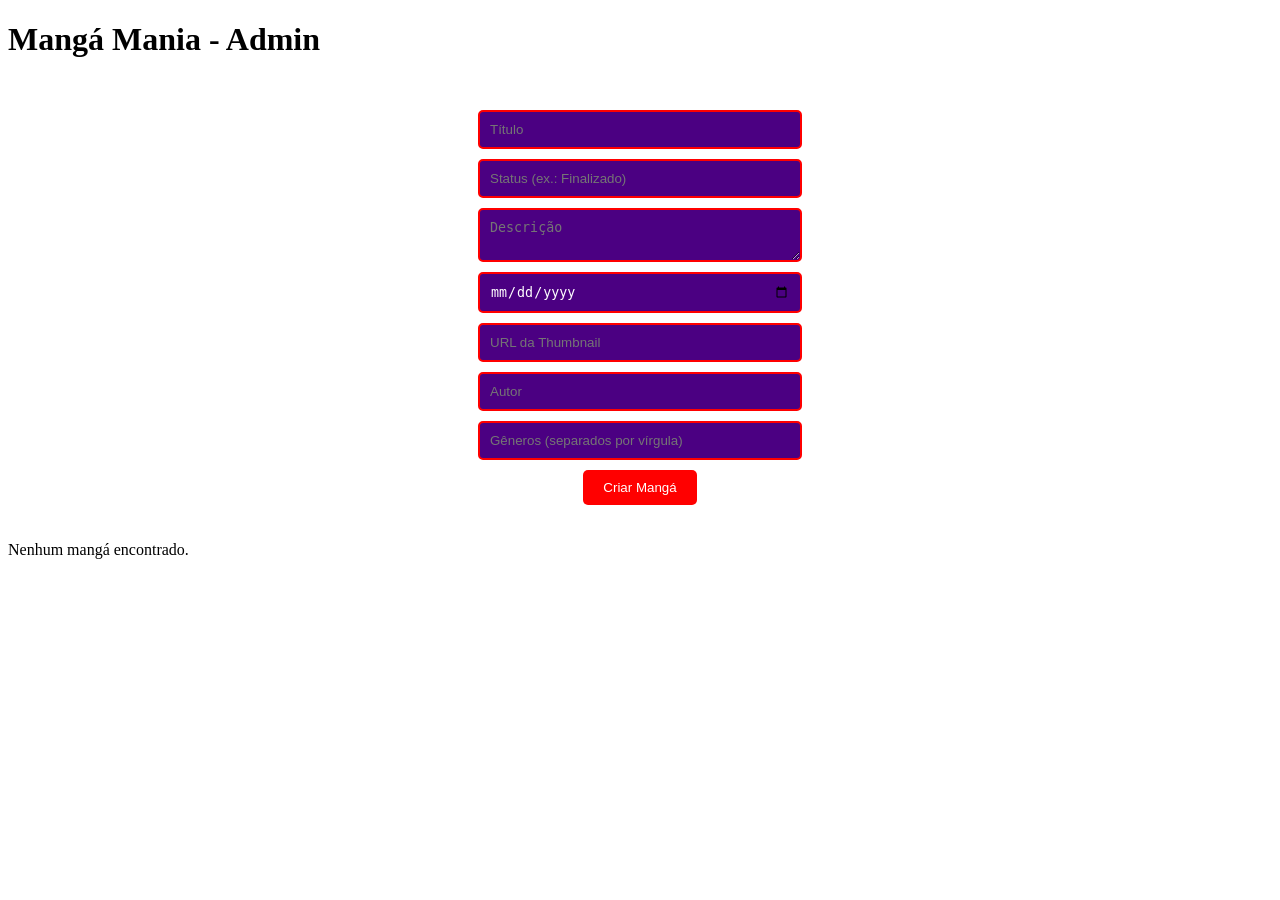
==== frontend/admin/index.html @ 77dca8a7 "frontend version2" ====
<!DOCTYPE html>
<html lang="pt-BR">
<head>
    <meta charset="UTF-8">
    <meta name="viewport" content="width=device-width, initial-scale=1.0">
    <title>Mangá Mania - Admin</title>
    <link rel="stylesheet" href="style.css">
</head>
<body>
    <header class="banner">
        <h1>Mangá Mania - Admin</h1>
    </header>

    <section class="form-section">
        <form id="createForm">
            <input type="text" id="title" placeholder="Título" required>
            <input type="text" id="status" placeholder="Status (ex.: Finalizado)">
            <textarea id="description" placeholder="Descrição"></textarea>
            <input type="date" id="releaseDate" placeholder="Data de Lançamento">
            <input type="url" id="thumbnailUrl" placeholder="URL da Thumbnail">
            <input type="text" id="author" placeholder="Autor">
            <input type="text" id="genres" placeholder="Gêneros (separados por vírgula)">
            <button type="submit">Criar Mangá</button>
        </form>
    </section>

    <section class="manga-list" id="mangaList"></section>

    <script src="script.js"></script>
</body>
</html>
---- frontend/admin/style.css ----
.form-section {
    padding: 20px;
    text-align: center;
}
.form-section input, .form-section textarea {
    display: block;
    margin: 10px auto;
    padding: 10px;
    width: 300px;
    border: 2px solid #ff0000;
    border-radius: 5px;
    background-color: #4b0082;
    color: #fff;
}
.form-section button {
    padding: 10px 20px;
    background-color: #ff0000;
    color: #fff;
    border: none;
    border-radius: 5px;
    cursor: pointer;
}
.form-section button:hover {
    background-color: #cc0000;
}
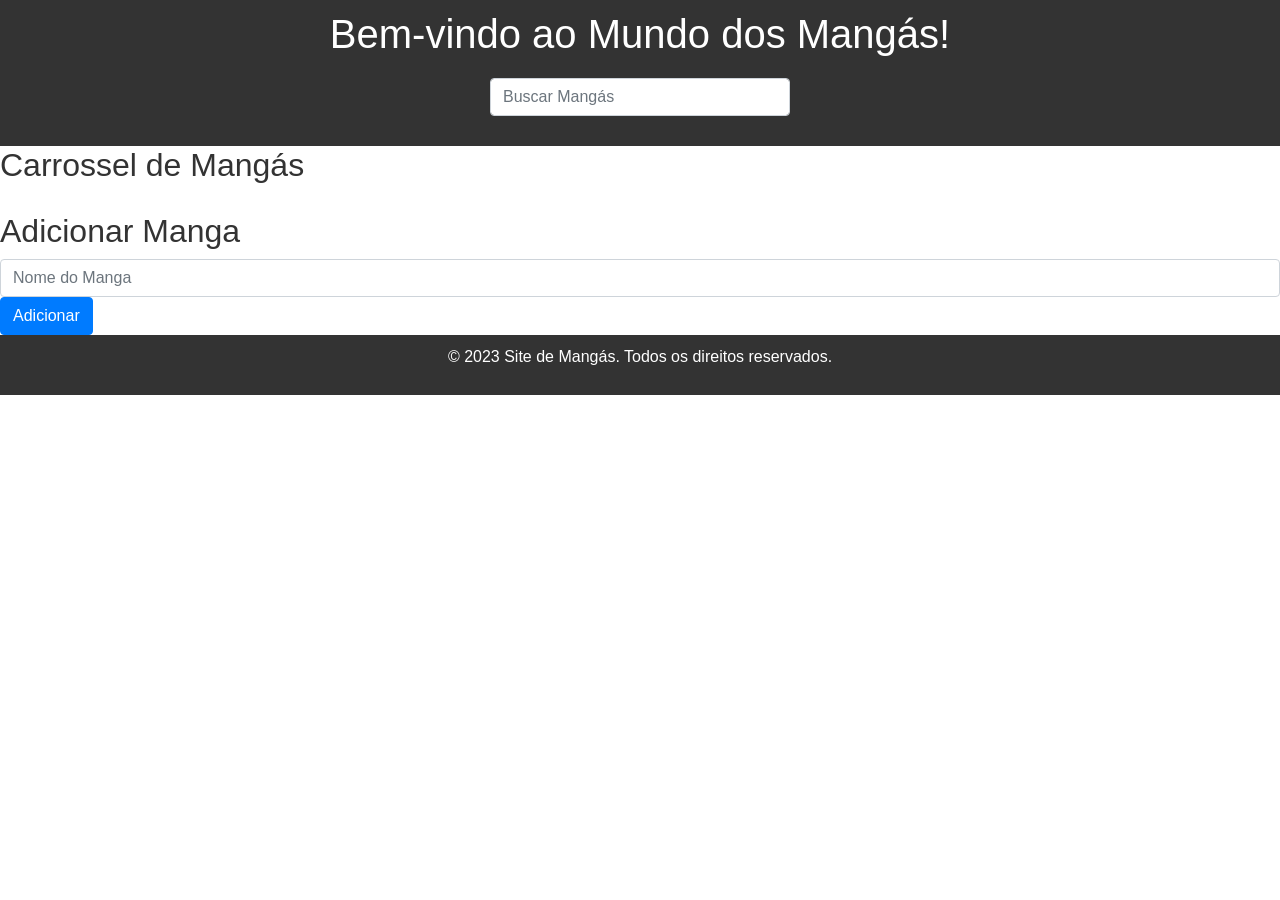
==== commit a7580ab7: "fiz algo" ====
--- a/frontend/admin/index.html
+++ b/frontend/admin/index.html
@@ -3,29 +3,44 @@
 <head>
     <meta charset="UTF-8">
     <meta name="viewport" content="width=device-width, initial-scale=1.0">
-    <title>Mangá Mania - Admin</title>
-    <link rel="stylesheet" href="style.css">
+    <title>Site de Mangás</title>
+    <link rel="stylesheet" href="styles.css">
+    <link rel="stylesheet" href="https://stackpath.bootstrapcdn.com/bootstrap/4.5.2/css/bootstrap.min.css">
 </head>
 <body>
-    <header class="banner">
-        <h1>Mangá Mania - Admin</h1>
+    <header>
+        <h1>Bem-vindo ao Mundo dos Mangás!</h1>
+        <input type="text" id="search-input" placeholder="Buscar Mangás" class="form-control">
     </header>
-
-    <section class="form-section">
-        <form id="createForm">
-            <input type="text" id="title" placeholder="Título" required>
-            <input type="text" id="status" placeholder="Status (ex.: Finalizado)">
-            <textarea id="description" placeholder="Descrição"></textarea>
-            <input type="date" id="releaseDate" placeholder="Data de Lançamento">
-            <input type="url" id="thumbnailUrl" placeholder="URL da Thumbnail">
-            <input type="text" id="author" placeholder="Autor">
-            <input type="text" id="genres" placeholder="Gêneros (separados por vírgula)">
-            <button type="submit">Criar Mangá</button>
-        </form>
-    </section>
-
-    <section class="manga-list" id="mangaList"></section>
-
+    <main>
+        <section id="manga-list">
+            <h2>Carrossel de Mangás</h2>
+            <div id="manga-carousel" class="carousel slide" data-ride="carousel">
+                <div class="carousel-inner" id="carousel-items">
+                    <!-- Os mangas serão adicionados aqui via JavaScript -->
+                </div>
+                <a class="carousel-control-prev" href="#manga-carousel" role="button" data-slide="prev">
+                    <span class="carousel-control-prev-icon" aria-hidden="true"></span>
+                    <span class="sr-only">Anterior</span>
+                </a>
+                <a class="carousel-control-next" href="#manga-carousel" role="button" data-slide="next">
+                    <span class="carousel-control-next-icon" aria-hidden="true"></span>
+                    <span class="sr-only">Próximo</span>
+                </a>
+            </div>
+        </section>
+        <section id="add-manga">
+            <h2>Adicionar Manga</h2>
+            <input type="text" id="manga-input" placeholder="Nome do Manga" class="form-control">
+            <button id="add-button" class="btn btn-primary">Adicionar</button>
+        </section>
+    </main>
+    <footer>
+        <p>&copy; 2023 Site de Mangás. Todos os direitos reservados.</p>
+    </footer>
+    <script src="https://code.jquery.com/jquery-3.5.1.slim.min.js"></script>
+    <script src="https://cdn.jsdelivr.net/npm/@popperjs/core@2.9.2/dist/umd/popper.min.js"></script>
+    <script src="https://stackpath.bootstrapcdn.com/bootstrap/4.5.2/js/bootstrap.min.js"></script>
     <script src="script.js"></script>
 </body>
 </html>
--- a/frontend/admin/styles.css
+++ b/frontend/admin/styles.css
@@ -0,0 +1,33 @@
+body {
+    font-family: Arial, sans-serif;
+    margin: 0;
+    padding: 0;
+    background-color: #f4f4f4;
+}
+
+header {
+    background: #333;
+    color: #fff;
+    padding: 10px 0;
+    text-align: center;
+}
+
+h2 {
+    color: #333;
+}
+
+#search-input {
+    margin: 20px auto;
+    width: 300px;
+}
+
+#add-manga {
+    margin-top: 20px;
+}
+
+footer {
+    text-align: center;
+    padding: 10px 0;
+    background: #333;
+    color: #fff;
+}
